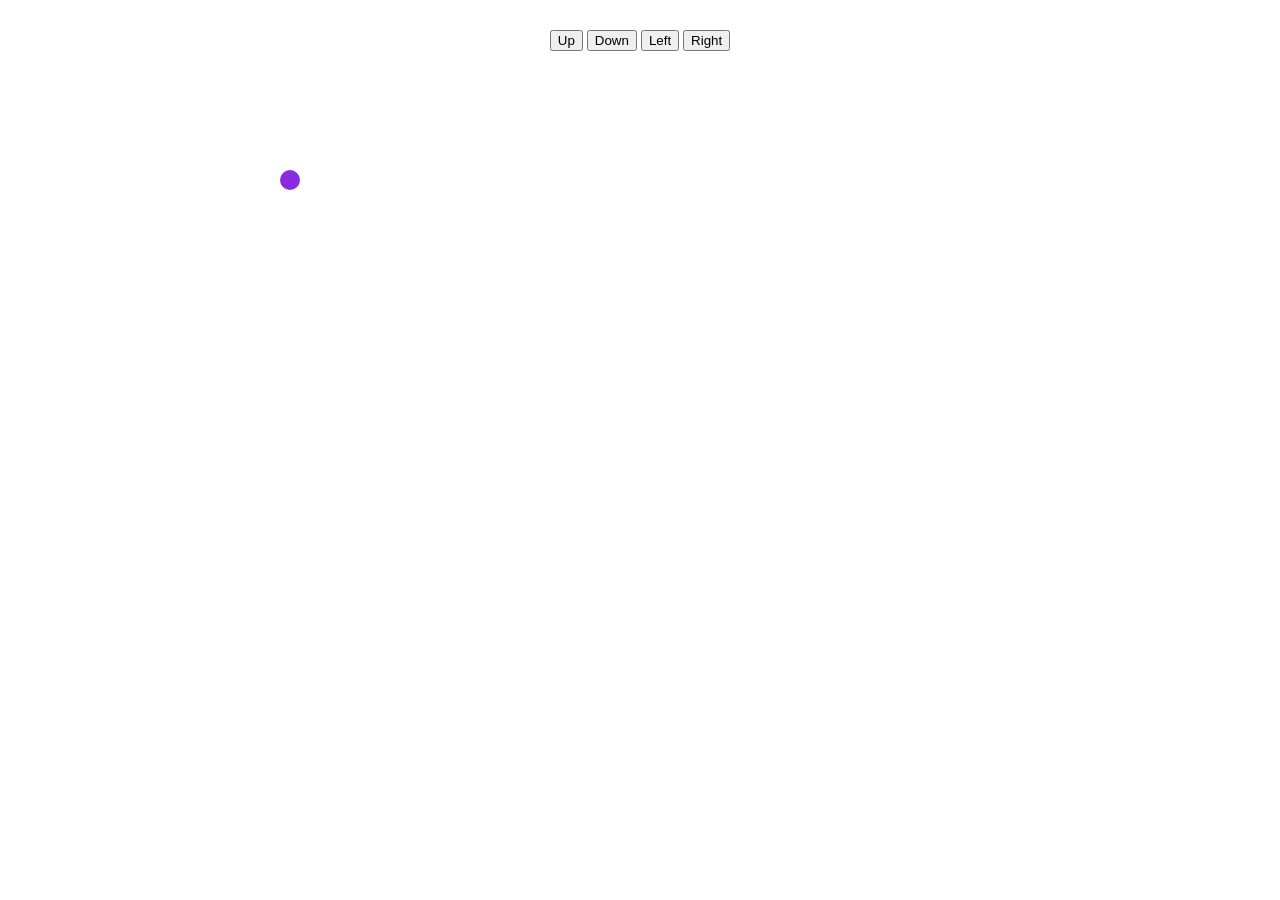
==== snake.html @ 8f8d226a "snake" ====
<!DOCTYPE html>
<html lang="en">
  <head>
    <meta charset="UTF-8" />
    <meta name="viewport" content="width=device-width, initial-scale=1.0" />
    <title>Document</title>
    <link rel="stylesheet" href="snake.css" />
  </head>
  <body>
    <div class="board" id="board">
      <!-- GENERATED -->
    </div>
    <div style="text-align: center">
      <button onclick="changeDirection('up')">Up</button>
      <button onclick="changeDirection('down')">Down</button>
      <button onclick="changeDirection('left')">Left</button>
      <button onclick="changeDirection('right')">Right</button>
    </div>
    <script src="snake.js"></script>
  </body>
</html>
---- snake.css ----
.board {
  margin: 30px auto;
  background-color: black;
  position: relative;
}
.snake {
  position: absolute;
  background-color: blueviolet;
  border-radius: 10px;
}
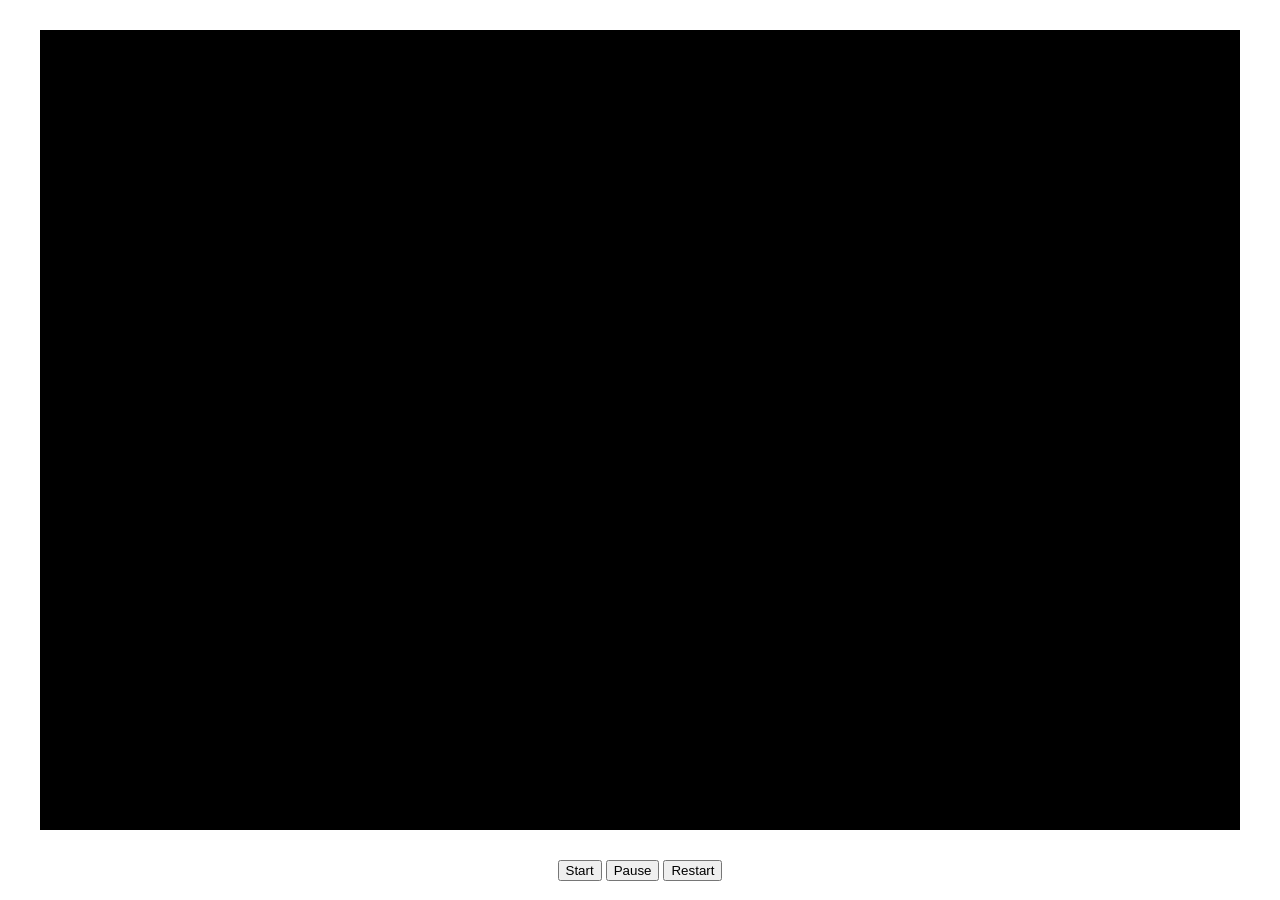
==== commit 6304b09e: "hh" ====
--- a/snake.html
+++ b/snake.html
@@ -11,10 +11,9 @@
       <!-- GENERATED -->
     </div>
     <div style="text-align: center">
-      <button onclick="changeDirection('up')">Up</button>
-      <button onclick="changeDirection('down')">Down</button>
-      <button onclick="changeDirection('left')">Left</button>
-      <button onclick="changeDirection('right')">Right</button>
+      <button onclick="startGame()">Start</button>
+      <button onclick="pauseGame()">Pause</button>
+      <button onclick="restartGame()">Restart</button>
     </div>
     <script src="snake.js"></script>
   </body>
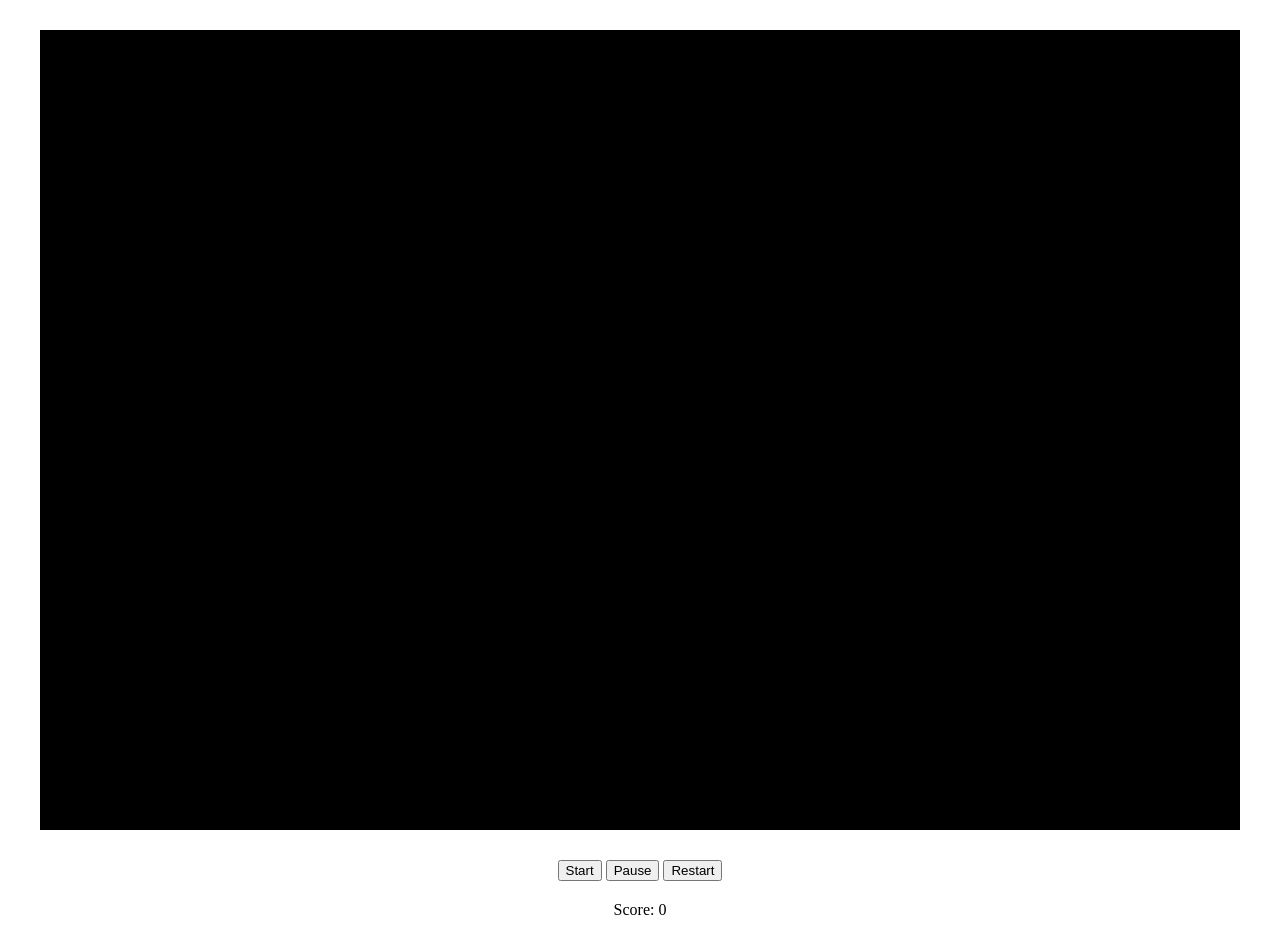
==== commit c277840d: "fdsf" ====
--- a/snake.html
+++ b/snake.html
@@ -3,18 +3,17 @@
   <head>
     <meta charset="UTF-8" />
     <meta name="viewport" content="width=device-width, initial-scale=1.0" />
-    <title>Document</title>
+    <title>Snake Game</title>
     <link rel="stylesheet" href="snake.css" />
   </head>
   <body>
-    <div class="board" id="board">
-      <!-- GENERATED -->
-    </div>
+    <div class="board" id="board"></div>
     <div style="text-align: center">
       <button onclick="startGame()">Start</button>
       <button onclick="pauseGame()">Pause</button>
       <button onclick="restartGame()">Restart</button>
     </div>
+    <div id="score" style="text-align: center; margin-top: 20px">Score: 0</div>
     <script src="snake.js"></script>
   </body>
 </html>
--- a/snake.css
+++ b/snake.css
@@ -3,8 +3,15 @@
   background-color: black;
   position: relative;
 }
+
 .snake {
   position: absolute;
   background-color: blueviolet;
   border-radius: 10px;
 }
+
+.food {
+  position: absolute;
+  background-color: red;
+  border-radius: 10px;
+}
